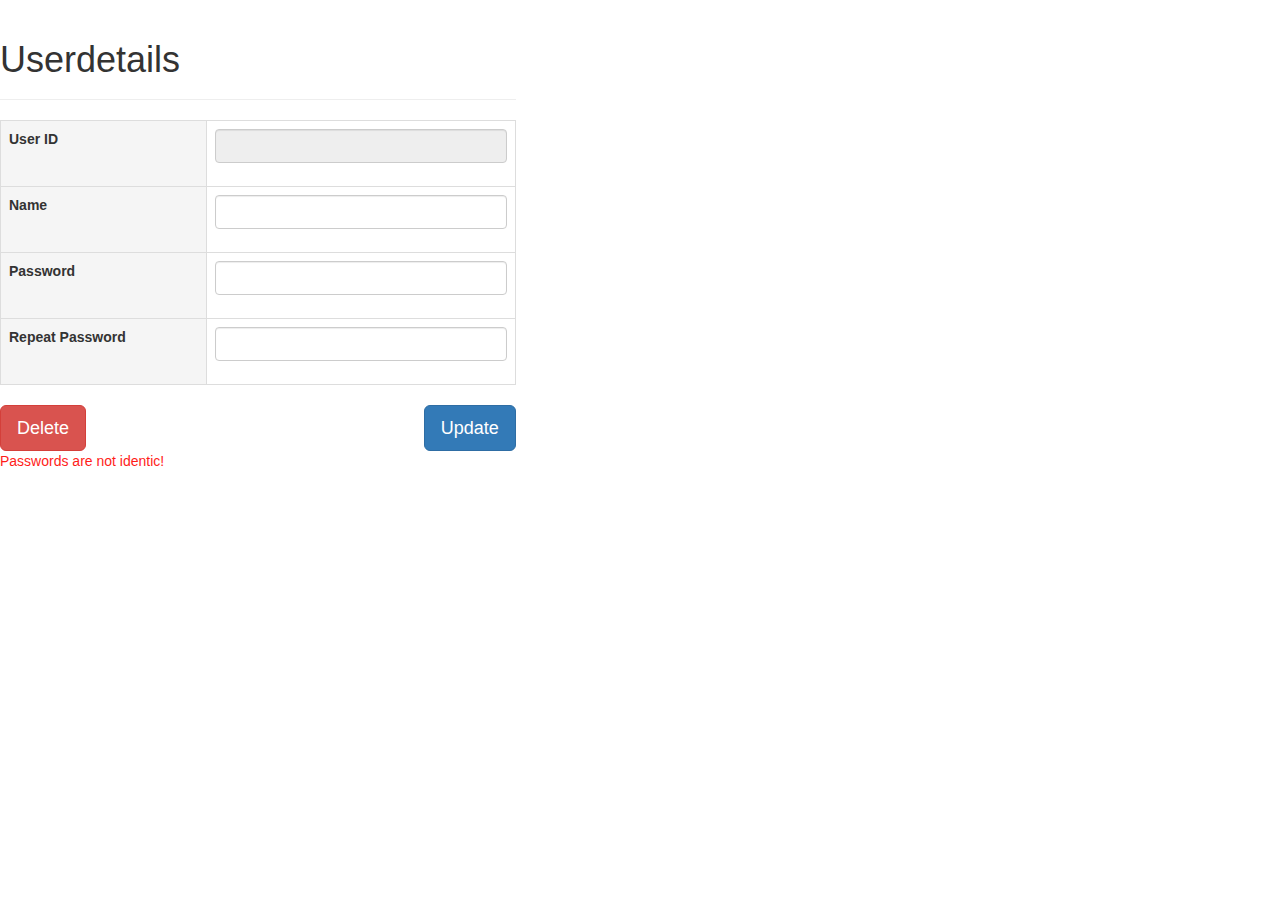
==== src/main/resources/templates/home/userDetail.html @ 8af43a46 "fixing bugs + table + 2 password inputs" ====
<!DOCTYPE html>
<html xmlns:th="http://www.thymeleaf.org" xmlns:layout="http://www.ultraq.net.nz/thymeleaf/layout">

<head>
	<meta charset="UTF-8">
	</meta>
	<link rel="stylesheet" href="https://maxcdn.bootstrapcdn.com/bootstrap/3.3.7/css/bootstrap.min.css">

</head>

<body>
	<div th:fragment="productDetail_contents">
		<div class="row">
			<div class="col-sm-5">
				<div class="page-header">
					<h1>Userdetails</h1>
				</div>
				<form method="post" th:action="@{/home/userDetail}" th:object="${user}">
					<table class="table table-bordered table-hover">
						<tr>
							<th class="active col-sm-2">User ID</th>
							<td class="col-sm-3">
								<div class="form-group">
									<input type="text" th:field="*{id}" class="form-control" readonly="readonly" />
								</div>
							</td>
						</tr>
						<tr>
							<th class="active">Name</th>
							<td>
								<div class="form-group">
									<input type="text" class="form-control" th:field="*{username}" />

								</div>
							</td>
						</tr>
						<tr>
							<th class="active">Password</th>
							<td>
								<div class="form-group">
									<input type="password" class="form-control" th:field="*{password}"   />

								</div>
							</td>
						</tr>
						<tr>
							<th class="active">Repeat Password</th>
							<td>
								<div class="form-group" th:object="${passwordRepeat}" >
									<input type="password" class="form-control" th:name="passwordRepeat"/>
								</div>
							</td>
						</tr>
					</table>
					<!-- Update button -->
					<button class="btn btn-primary btn-lg pull-right" type="submit" name="update">
						Update
					</button>
					<!-- Delete button -->
					<button class="btn btn-danger btn-lg" type="submit" name="delete">
						Delete
					</button>
					 <div align="left" th:if="${result}">
           				 <p style="font-size: 20; color: #FF1C19;">Passwords are not identic!</p>
        			</div>
				</form>
			</div>
		</div>
	</div>
</body>

</html>
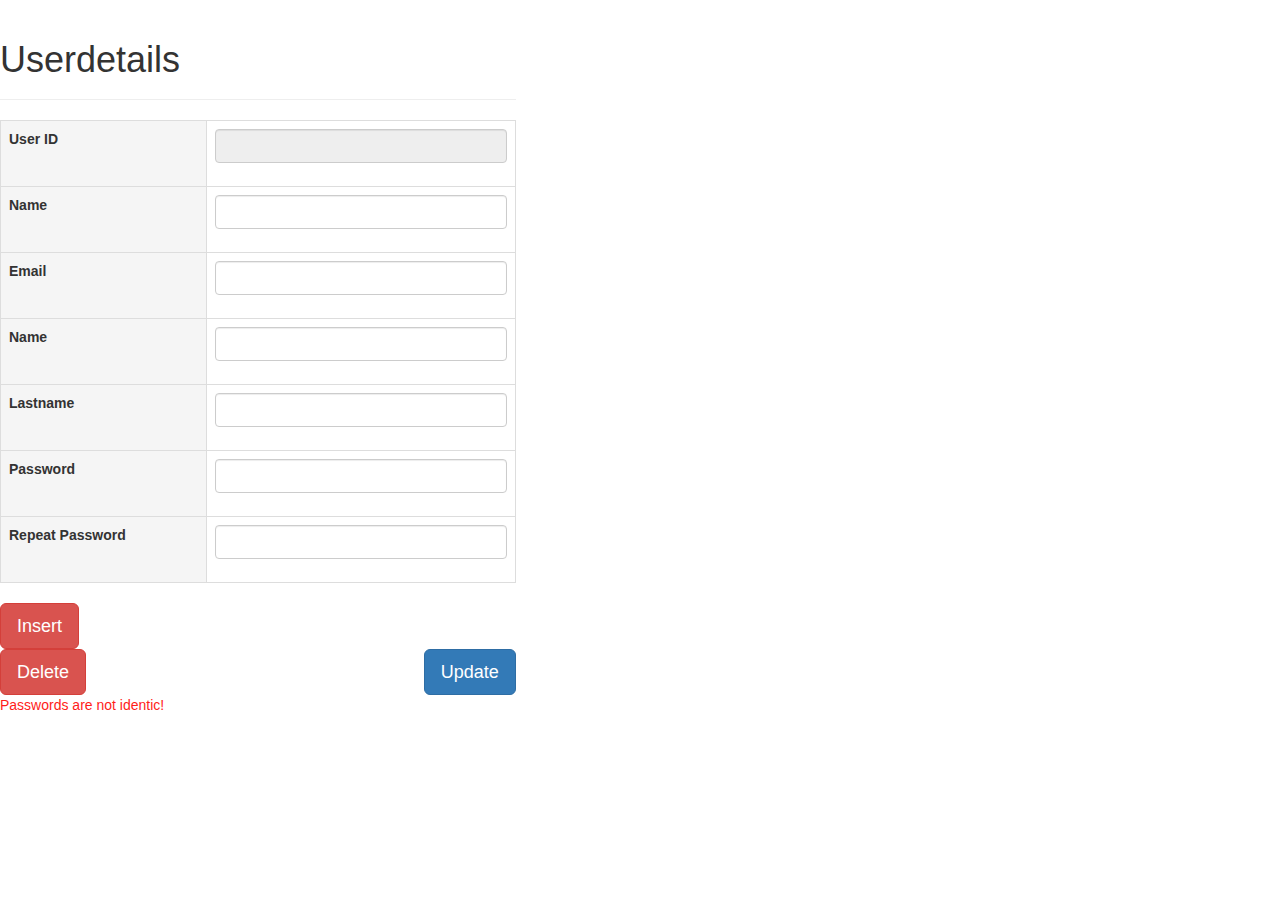
==== commit b8844aca: "fixing bug" ====
--- a/src/main/resources/templates/home/userDetail.html
+++ b/src/main/resources/templates/home/userDetail.html
@@ -9,19 +9,37 @@
 </head>
 
 <body>
-	<div th:fragment="productDetail_contents">
-		<div class="row">
-			<div class="col-sm-5">
-				<div class="page-header">
-					<h1>Userdetails</h1>
-				</div>
-				<form method="post" th:action="@{/home/userDetail}" th:object="${user}">
-					<table class="table table-bordered table-hover">
+	<div class="row">
+		<div class="col-sm-5">
+			<div class="page-header">
+				<h1>Userdetails</h1>
+			</div>
+			<form method="post" th:action="@{/home/userDetail}" th:object="${userForm}">
+				<table class="table table-bordered table-hover">
+					<tr>
+						<th class="active col-sm-2">User ID</th>
+						<td class="col-sm-3">
+							<div class="form-group">
+								<input type="text" th:field="*{user_id}" class="form-control" readonly="readonly" />
+							</div>
+						</td>
+					</tr>
+					<tr>
+						<th class="active">Name</th>
+						<td>
+							<div class="form-group">
+								<input type="text" class="form-control" th:field="*{username}" />
+
+							</div>
+						</td>
+					</tr>
+					<div th:if="${insert}">
 						<tr>
-							<th class="active col-sm-2">User ID</th>
-							<td class="col-sm-3">
+							<th class="active">Email</th>
+							<td>
 								<div class="form-group">
-									<input type="text" th:field="*{id}" class="form-control" readonly="readonly" />
+									<input type="text" class="form-control" th:field="*{email}" />
+	
 								</div>
 							</td>
 						</tr>
@@ -29,42 +47,53 @@
 							<th class="active">Name</th>
 							<td>
 								<div class="form-group">
-									<input type="text" class="form-control" th:field="*{username}" />
-
+									<input type="text" class="form-control" th:field="*{name}" />
+	
 								</div>
 							</td>
 						</tr>
 						<tr>
-							<th class="active">Password</th>
+							<th class="active">Lastname</th>
 							<td>
 								<div class="form-group">
-									<input type="password" class="form-control" th:field="*{password}"   />
-
+									<input type="text" class="form-control" th:field="*{lastname}" />
+	
 								</div>
 							</td>
 						</tr>
-						<tr>
-							<th class="active">Repeat Password</th>
-							<td>
-								<div class="form-group" th:object="${passwordRepeat}" >
-									<input type="password" class="form-control" th:name="passwordRepeat"/>
-								</div>
-							</td>
-						</tr>
-					</table>
-					<!-- Update button -->
-					<button class="btn btn-primary btn-lg pull-right" type="submit" name="update">
-						Update
-					</button>
-					<!-- Delete button -->
-					<button class="btn btn-danger btn-lg" type="submit" name="delete">
-						Delete
-					</button>
-					 <div align="left" th:if="${result}">
-           				 <p style="font-size: 20; color: #FF1C19;">Passwords are not identic!</p>
-        			</div>
-				</form>
-			</div>
+					</div>
+					<tr>
+						<th class="active">Password</th>
+						<td>
+							<div class="form-group">
+								<input type="password" class="form-control" th:field="*{password}"   />
+
+							</div>
+						</td>
+					</tr>
+					<tr>
+						<th class="active">Repeat Password</th>
+						<td>
+							<div class="form-group" th:object="${passwordRepeat}">
+								<input type="password" class="form-control" th:name="passwordRepeat" />
+							</div>
+						</td>
+					</tr>
+				</table>
+				<!-- Update button -->
+				<div th:if="${insert}">
+					<button class="btn btn-danger btn-lg" type="submit" name="insert"> Insert </button>
+
+				</div>
+				<div th:unless="${insert}">
+					<button class="btn btn-primary btn-lg pull-right" type="submit" name="update"> Update </button>
+					<button class="btn btn-danger btn-lg" type="submit" name="delete"> Delete </button>
+				</div>
+				<div align="left" th:if="${result}">
+					<p style="font-size: 20; color: #FF1C19;">Passwords are not identic!</p>
+				</div>
+			</form>
+			<p th:text="${error}"/>
 		</div>
 	</div>
 </body>
